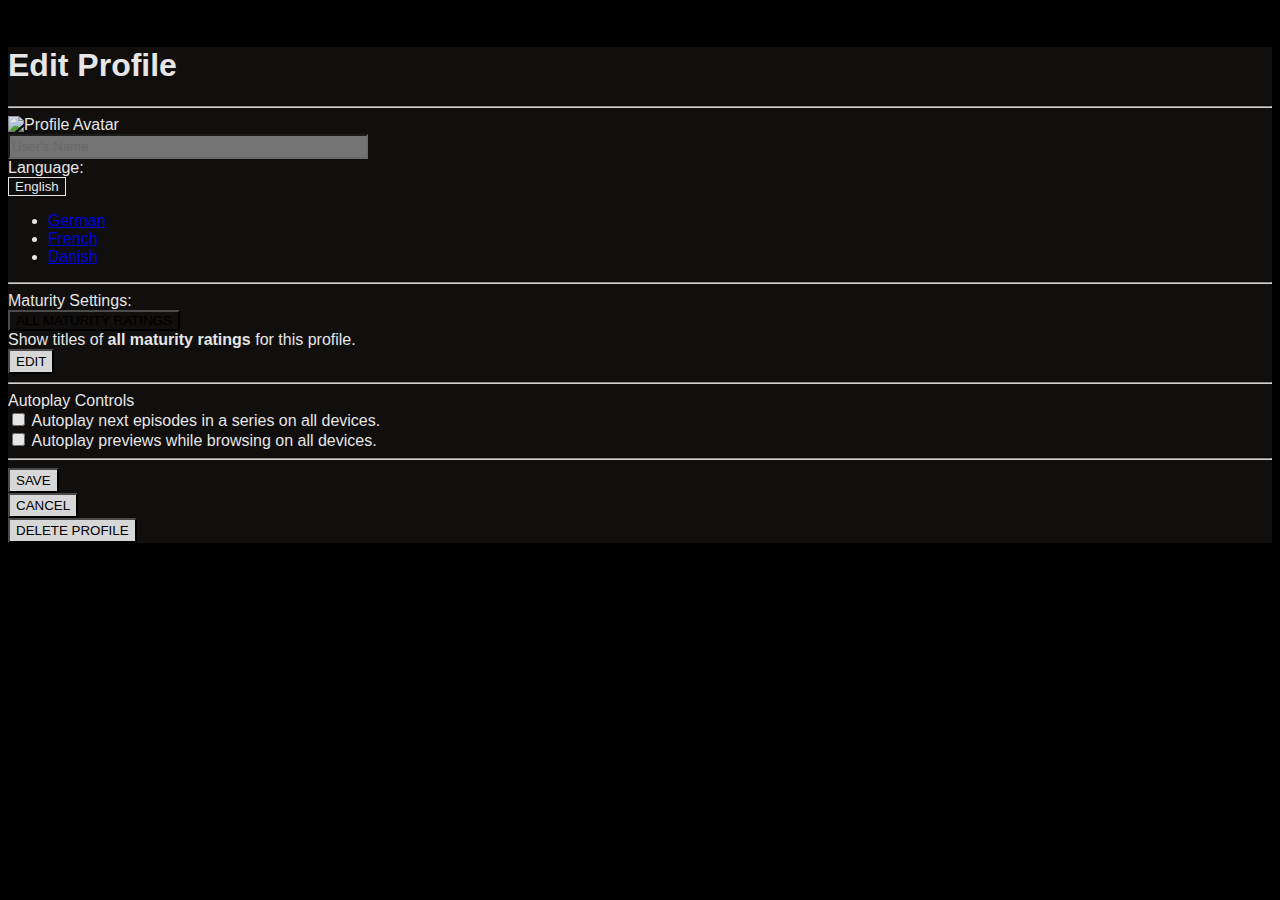
==== index.html @ 5fff27b3 "Edit Profile Page Created" ====
<!DOCTYPE html>
<html lang="en">
	<head>
		<!-- Required meta tags -->
		<meta charset="utf-8" />
		<meta name="viewport" content="width=device-width, initial-scale=1" />

		<!-- Bootstrap CSS -->
		<link
			href="https://cdn.jsdelivr.net/npm/bootstrap@5.0.0-beta2/dist/css/bootstrap.min.css"
			rel="stylesheet"
			integrity="sha384-BmbxuPwQa2lc/FVzBcNJ7UAyJxM6wuqIj61tLrc4wSX0szH/Ev+nYRRuWlolflfl"
			crossorigin="anonymous"
		/>
		<link
			rel="stylesheet"
			href="https://use.fontawesome.com/releases/v5.15.3/css/all.css"
			integrity="sha384-SZXxX4whJ79/gErwcOYf+zWLeJdY/qpuqC4cAa9rOGUstPomtqpuNWT9wdPEn2fk"
			crossorigin="anonymous"
		/>
		<link href="./css/Ankit/styles.css" rel="stylesheet" />
		<title>Netflix</title>
	</head>
	<body>
		<nav class="navbar navbar-dark myNav">
			<div class="container-fluid">
				<span class="navbar-brand mb-0 h1"
					><img src="./assets/netflix_logo.png" alt="" height="49px"
				/></span>
			</div>
		</nav>

		<main class="main-content">
			<div class="container content-div">
				<div class="row row1">
					<div class="heading">
						<span><h1>Edit Profile</h1></span>
					</div>
				</div>
				<div class="row row2">
					<hr class="mt-2" />
				</div>
				<div class="row row3 mt-3">
					<div class="col row3Col1">
						<div class="avatar">
							<img
								class="mt-1 py-0"
								src="./assets/avatar.png"
								alt="Profile Avatar"
								height="100px"
							/>
						</div>
					</div>
					<div class="col row3Col2">
						<div class="row row3Col2.1">
							<div class="user-name">
								<input
									type="text"
									name="profileName"
									id="profileName"
									placeholder="User's Name"
								/>
							</div>
						</div>
						<div class="row row3Col2.2">
							<div class="language-label mt-3">
								<label for="language" class="">Language:</label>
							</div>
						</div>
						<div class="row row3Col2.3">
							<div class="dropdown mt-1">
								<button
									class="btn dropdown-toggle"
									type="button"
									id="dropdownMenuButton1"
									data-bs-toggle="dropdown"
									aria-expanded="false"
								>
									English
								</button>
								<ul class="dropdown-menu" aria-labelledby="dropdownMenuButton1">
									<li><a class="dropdown-item" href="#">German</a></li>
									<li><a class="dropdown-item" href="#">French</a></li>
									<li>
										<a class="dropdown-item" href="#">Danish</a>
									</li>
								</ul>
							</div>
						</div>
						<div class="row row3Col2.4 mt-4">
							<hr />
						</div>

						<div class="row row3Col2.5">
							<label for="maturitySettings" id="maturitySettings"
								>Maturity Settings:</label
							>
						</div>
						<div class="row row3Col2.6 mt-2">
							<span>
								<button
									type="button"
									id="maturityratings"
									class="btn btn-secondary"
								>
									ALL MATURITY RATINGS
								</button>
							</span>
						</div>
						<div class="row row3Col2.7 mt-3">
							<label for="maturity-detail"
								>Show titles of <strong>all maturity ratings</strong> for this
								profile.</label
							>
						</div>
						<div class="row row3Col2.8 mt-3">
							<span>
								<button type="button" id="edit" class="btn btn-outline-light">
									EDIT
								</button>
							</span>
						</div>
						<div class="row row3Col2.9 mt-3">
							<hr />
						</div>
						<div class="row row3Col2.10 mt-3">
							<label for="autoplayControls">Autoplay Controls</label>
						</div>
						<div class="row rowCol2.11 mt-2">
							<input class="form-check-input me-1" type="checkbox" value="" />
							Autoplay next episodes in a series on all devices.
						</div>
						<div class="row rowCol2.12 mt-2">
							<input class="form-check-input me-1" type="checkbox" value="" />
							Autoplay previews while browsing on all devices.
						</div>
					</div>
				</div>
				<div class="row row4 mt-4">
					<hr />
				</div>
				<div class="row row5 mt-2">
					<div class="col">
						<span>
							<button type="button" id="edit" class="btn btn-outline-light">
								SAVE
							</button>
						</span>
					</div>
					<div class="col">
						<span
							><button type="button" id="edit" class="btn btn-outline-light">
								CANCEL
							</button>
						</span>
					</div>
					<div class="col">
						<span>
							<button type="button" id="edit" class="btn btn-outline-light">
								DELETE PROFILE
							</button>
						</span>
					</div>
				</div>
			</div>
		</main>

		<script
			src="https://cdn.jsdelivr.net/npm/bootstrap@5.0.0-beta2/dist/js/bootstrap.bundle.min.js"
			integrity="sha384-b5kHyXgcpbZJO/tY9Ul7kGkf1S0CWuKcCD38l8YkeH8z8QjE0GmW1gYU5S9FOnJ0"
			crossorigin="anonymous"
		></script>
		<script src="js/script.js"></script>
	</body>
</html>
---- css/Ankit/styles.css ----
body,
.myNav {
	background-color: black;
}
.main-content {
	color: white;
	font-family: sans-serif;
}
#profileName {
	background-color: grey;
	color: white;
	width: 22rem;
	padding-top: 3px;
	padding-bottom: 3px;
	border-radius: 0px;
}
.content-div {
	background-color: rgb(19, 16, 16);
	opacity: 0.9;
}
#dropdownMenuButton1 {
	border: 1px solid white;
	padding-top: 1px;
	padding-bottom: 1px;
	color: white;
	background-color: rgb(19, 16, 16);
	border-radius: 0px;
}
#maturityratings {
	background: none;
}
#edit {
	border-radius: 0px;
	padding-bottom: 3px;
	padding-top: 3px;
}
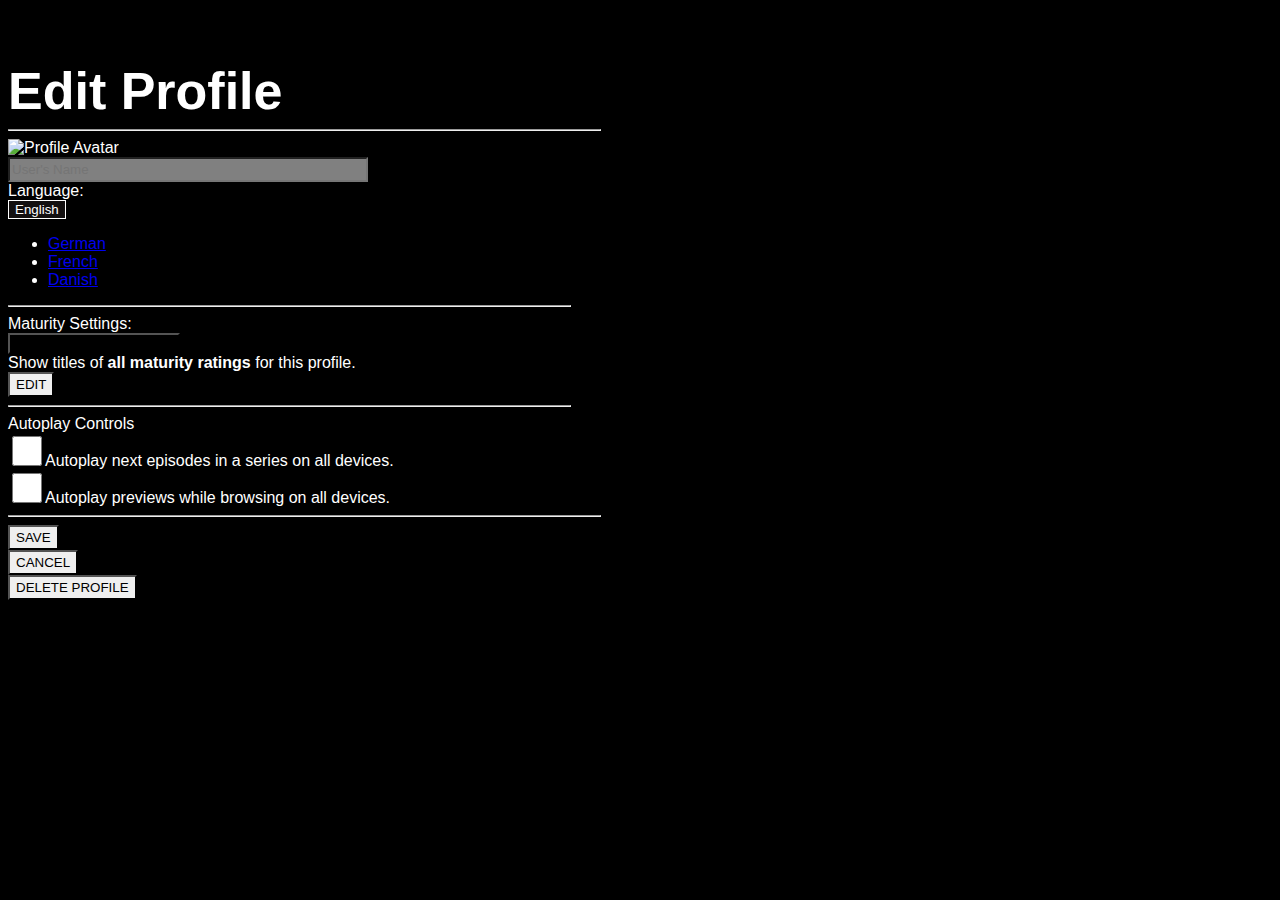
==== commit 6c3f64ec: "Netflix Profile Page Completed." ====
--- a/index.html
+++ b/index.html
@@ -1,5 +1,7 @@
 <!DOCTYPE html>
 <html lang="en">
+	<!-- comment -->
+
 	<head>
 		<!-- Required meta tags -->
 		<meta charset="utf-8" />
@@ -21,6 +23,7 @@
 		<link href="./css/Ankit/styles.css" rel="stylesheet" />
 		<title>Netflix</title>
 	</head>
+
 	<body>
 		<nav class="navbar navbar-dark myNav">
 			<div class="container-fluid">
@@ -31,20 +34,22 @@
 		</nav>
 
 		<main class="main-content">
-			<div class="container content-div">
+			<div class="container mx-auto" style="width: 593px">
 				<div class="row row1">
 					<div class="heading">
 						<span><h1>Edit Profile</h1></span>
 					</div>
 				</div>
-				<div class="row row2">
-					<hr class="mt-2" />
+				<div class="row p-0 row2">
+					<div class="col">
+						<hr class="mt-2" />
+					</div>
 				</div>
 				<div class="row row3 mt-3">
-					<div class="col row3Col1">
+					<div class="col-3 d-flex justify-content-end row3Col1">
 						<div class="avatar">
 							<img
-								class="mt-1 py-0"
+								class="py-0 img-fluid"
 								src="./assets/avatar.png"
 								alt="Profile Avatar"
 								height="100px"
@@ -87,8 +92,10 @@
 								</ul>
 							</div>
 						</div>
-						<div class="row row3Col2.4 mt-4">
-							<hr />
+						<div class="row row3Col2.4">
+							<div class="col">
+								<hr class="middleHr" />
+							</div>
 						</div>
 
 						<div class="row row3Col2.5">
@@ -121,23 +128,35 @@
 							</span>
 						</div>
 						<div class="row row3Col2.9 mt-3">
-							<hr />
+							<div class="col"><hr class="middleHr" /></div>
 						</div>
 						<div class="row row3Col2.10 mt-3">
 							<label for="autoplayControls">Autoplay Controls</label>
 						</div>
 						<div class="row rowCol2.11 mt-2">
-							<input class="form-check-input me-1" type="checkbox" value="" />
-							Autoplay next episodes in a series on all devices.
+							<div class="col">
+								<input
+									class="form-check-input me-1 CheckboxSize"
+									type="checkbox"
+									value=""
+								/>Autoplay next episodes in a series on all devices.
+							</div>
 						</div>
 						<div class="row rowCol2.12 mt-2">
-							<input class="form-check-input me-1" type="checkbox" value="" />
-							Autoplay previews while browsing on all devices.
+							<div class="col">
+								<input
+									class="form-check-input me-1 CheckboxSize"
+									type="checkbox"
+									value=""
+								/>Autoplay previews while browsing on all devices.
+							</div>
 						</div>
 					</div>
 				</div>
 				<div class="row row4 mt-4">
-					<hr />
+					<div class="col">
+						<hr />
+					</div>
 				</div>
 				<div class="row row5 mt-2">
 					<div class="col">
--- a/css/Ankit/styles.css
+++ b/css/Ankit/styles.css
@@ -2,10 +2,17 @@
 .myNav {
 	background-color: black;
 }
+
 .main-content {
 	color: white;
 	font-family: sans-serif;
 }
+
+h1 {
+	font-size: 52px;
+	margin-bottom: 0;
+}
+
 #profileName {
 	background-color: grey;
 	color: white;
@@ -14,10 +21,12 @@
 	padding-bottom: 3px;
 	border-radius: 0px;
 }
+
 .content-div {
 	background-color: rgb(19, 16, 16);
 	opacity: 0.9;
 }
+
 #dropdownMenuButton1 {
 	border: 1px solid white;
 	padding-top: 1px;
@@ -26,11 +35,29 @@
 	background-color: rgb(19, 16, 16);
 	border-radius: 0px;
 }
+
 #maturityratings {
 	background: none;
 }
+
 #edit {
 	border-radius: 0px;
 	padding-bottom: 3px;
 	padding-top: 3px;
 }
+
+.me-1 {
+	border: 1px solid gainsboro;
+	background-color: black;
+	border-radius: 0;
+}
+
+.middleHr {
+	margin-right: 30px;
+}
+
+.CheckboxSize {
+	width: 30px;
+	height: 30px;
+	border-radius: 0px;
+}
